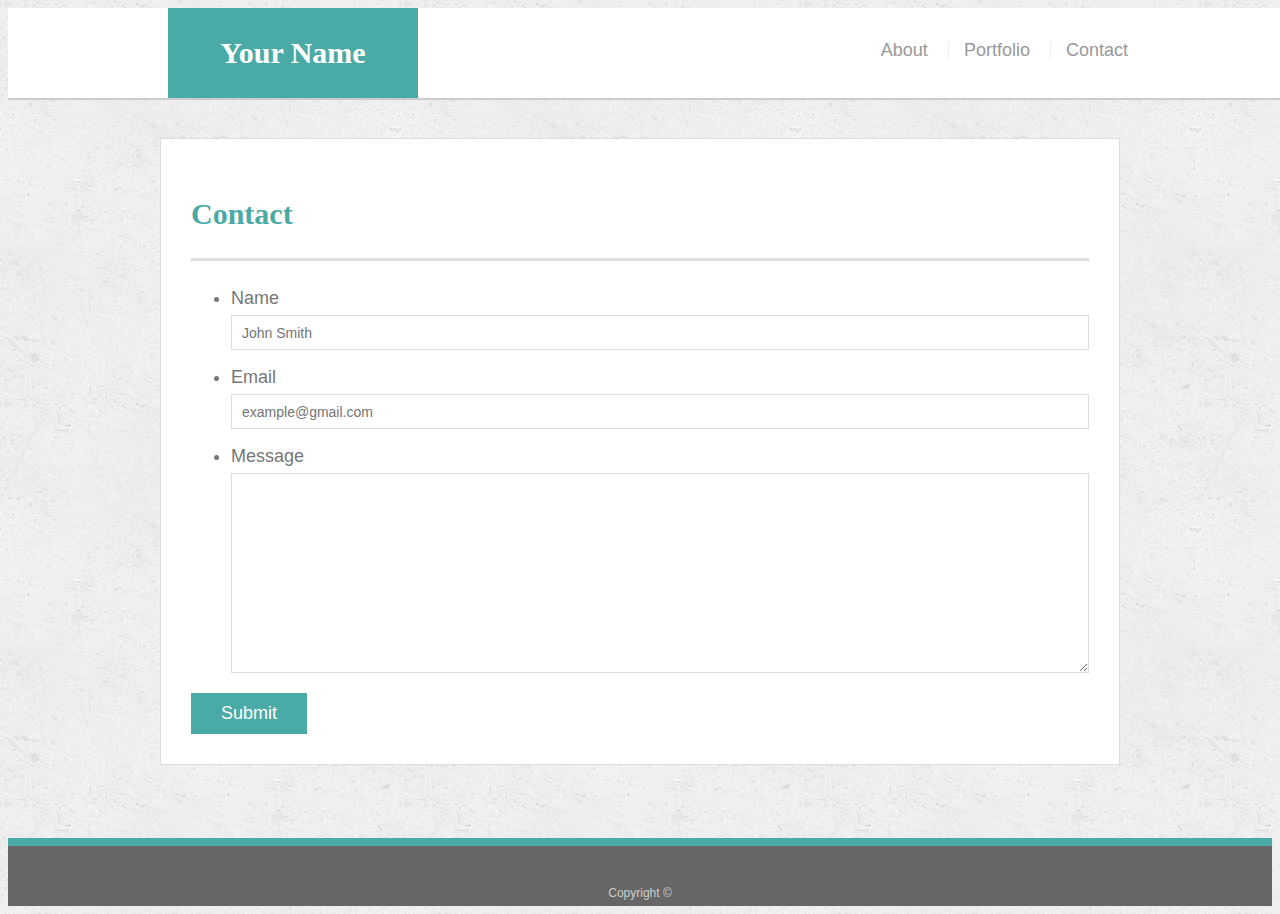
==== contact.html @ f51594d5 "Added basic portfolio files from last week's homework" ====
<!doctype html>
<html lang="en-us">

<head>
  <meta charset="UTF-8">
  <title>Contact | Your Name</title>
  <link rel="stylesheet" type="text/css" href="assets/css/style.css">
</head>

<body>

  <header id="masthead">
    <div class="container">
      <a href="index.html" id="logo">Your Name</a>
      <nav>
        <a href="index.html">About</a>
        <a href="portfolio.html">Portfolio</a>
        <a href="contact.html">Contact</a>
      </nav>
    </div>
  </header>

  <div id="main-container" class="container">
    <section class="main-section">
      <h1>Contact</h1>

      <form id="contact-form">
        <ul>
          <li>
            <label for="name">Name</label>
            <input type="text" id="name" name="name" placeholder="John Smith" required="required">
          </li>
          <li>
            <label for="email">Email</label>
            <input type="email" id="email" name="email" placeholder="example@gmail.com" required="required">
          </li>
          <li>
            <label for="message">Message</label>
            <textarea id="message" name="message" required="required"></textarea>
          </li>
        </ul>
        <input type="submit">
      </form>

    </section>

  </div>

  <footer>
    <div class="container">
      Copyright &copy; 
    </div>
  </footer>
</body>

</html>
---- assets/css/style.css ----
body {
  font-family: Arial, "Helvetica Neue", Helvetica, sans-serif;
  font-size: 18px;
  line-height: 34px;
  color: #777777;
  background: url("../images/concrete_seamless.png");
}

* {
  box-sizing: border-box;
}

/* general */

.container {
  width: 100%;
  max-width: 960px;
  margin: 0 auto;
  clear: both;
}

h1,
h2,
h3,
p {
  margin-bottom: 20px;
}

p:last-child {
  margin-bottom: 0;
}

h1,
h2,
h3 {
  font-family: Georgia, Times, "Times New Roman", serif;
  font-weight: 700;
  color: #4aaaa5;
}

h1 {
  padding-bottom: 20px;
  font-size: 30px;
  line-height: 49px;
  border-bottom: 3px solid #dddddd;
}

h2,
h3 {
  font-size: 22px;
}

/* header */

#masthead {
  position: fixed;
  z-index: 99;
  width: 100%;
  margin: 0 0 30px;
  overflow: auto;
  color: #ffffff;
  background: #ffffff;
  border-bottom: 2px solid #cccccc;
}

#logo {
  float: left;
  width: 250px;
  height: 90px;
  font-family: Georgia, Times, "Times New Roman", serif;
  font-size: 30px;
  font-weight: 700;
  line-height: 90px;
  color: #ffffff;
  text-align: center;
  text-decoration: none;
  background: #4aaaa5;
}

nav {
  float: right;
  margin-top: 25px;
}

nav a {
  display: inline-block;
  padding-left: 15px;
  margin-left: 15px;
  line-height: 18px;
  color: #999;
  text-decoration: none;
  border-left: 1px solid #efefef;
}

nav a:first-child {
  border-left: 0 none;
}

/* footer */

footer {
  padding: 30px 0;
  clear: both;
  font-size: 12px;
  color: #ffffff;
  color: #cccccc;
  text-align: center;
  background: #666666;
  border-top: 8px solid #4aaaa5;
  height: 50px;
}

h3, h2 {
  padding-bottom: 20px;
  margin-bottom: 15px;
  line-height: 22px;
  border-bottom: 2px solid #eeeeee;
}

/* main */

#main-container {
  padding-top: 130px;
  min-height: calc(100vh - 70px);
}

.main-section {
  float: left;
  width: 100%;
  max-width: 960px;
  padding: 30px;
  margin: 0 0 40px;
  background: #ffffff;
  border: 1px solid #dddddd;
}

/* portfolio page */

.work {
  position: relative;
  float: left;
  width: 274px;
  margin: 20px 0 25px;
  overflow: auto;
}

.work:nth-child(even) {
  margin-right: 40px;
}

.work img {
  width: 100%;
  border: 0 none;
  opacity: 0.8;
}

.work h3 {
  position: absolute;
  bottom: 20px;
  width: 100%;
  padding: 15px;
  margin-bottom: 0;
  font-weight: 300;
  line-height: 30px;
  color: #ffffff;
  text-align: center;
  background: #4aaaa5;
  border-bottom: 0;
}

.auth-image {
  float: left;
  width: 200px;
  height: auto;
  margin-top: 10px;
  margin-right: 25px;
}

/* contact page */

#contact-form ul {
  margin-bottom: 20px;
}

#contact-form li {
  margin-bottom: 10px;
}

label,
input[type=text],
input[type=email],
textarea {
  display: block;
  width: 100%;
}

input[type=text],
input[type=email],
textarea {
  height: 35px;
  padding: 0 10px;
  font-size: 14px;
  border: 1px solid #dddddd;
}

textarea {
  height: 200px;
}

input[type=submit] {
  padding: 10px 30px;
  font-size: 18px;
  color: #ffffff;
  cursor: pointer;
  background: #4aaaa5;
  border: 0 none;
}
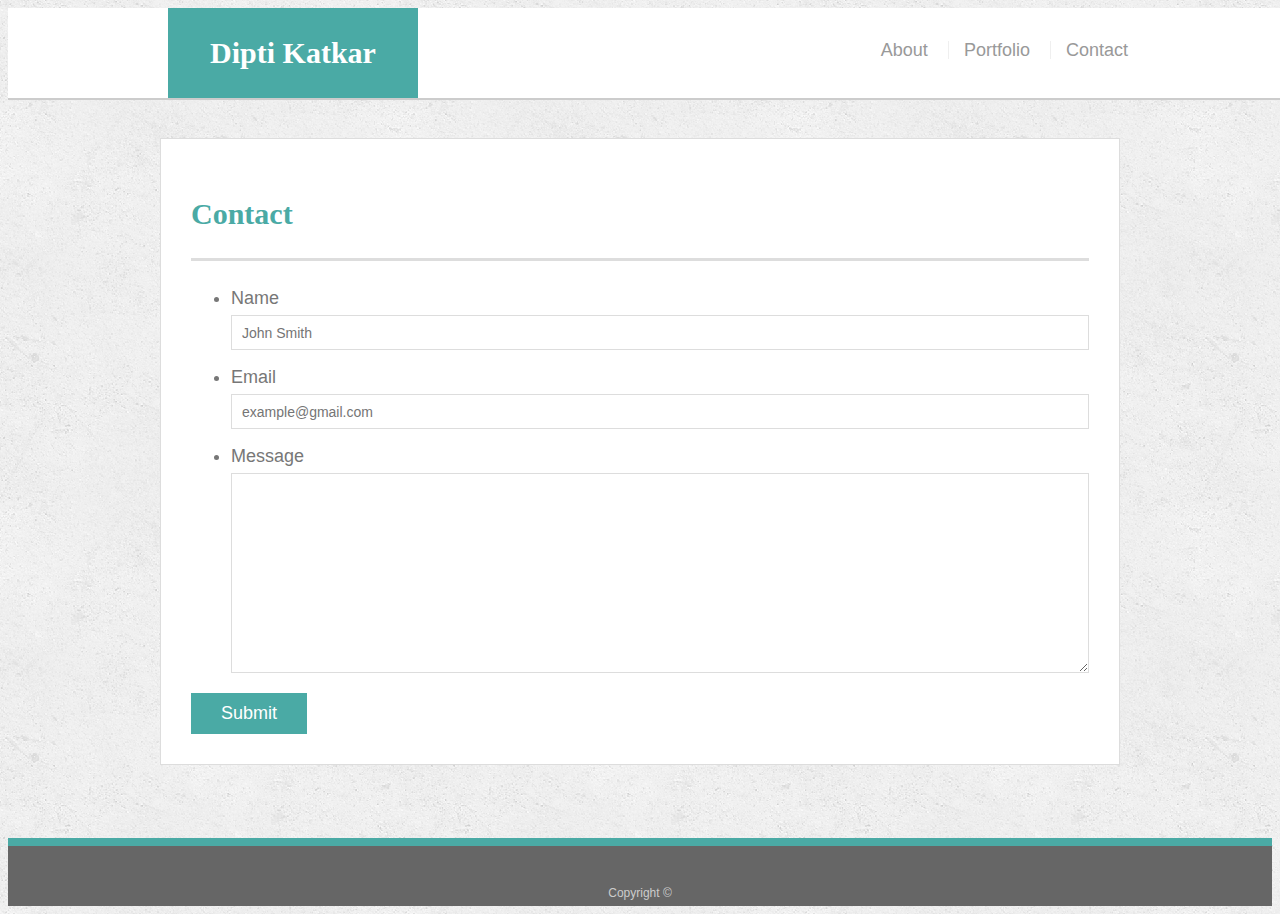
==== commit 29dc3c06: "Added absolute positioning to all screen sizes" ====
--- a/contact.html
+++ b/contact.html
@@ -5,13 +5,14 @@
   <meta charset="UTF-8">
   <title>Contact | Your Name</title>
   <link rel="stylesheet" type="text/css" href="assets/css/style.css">
+  <meta name="viewport" content="width=device-width, initial-scale=1.0">
 </head>
 
 <body>
 
   <header id="masthead">
     <div class="container">
-      <a href="index.html" id="logo">Your Name</a>
+      <a href="index.html" id="logo">Dipti Katkar</a>
       <nav>
         <a href="index.html">About</a>
         <a href="portfolio.html">Portfolio</a>
--- a/assets/css/style.css
+++ b/assets/css/style.css
@@ -215,3 +215,86 @@
   background: #4aaaa5;
   border: 0 none;
 }
+@media only screen and (max-width: 980px){
+  #masthead{
+    width: 100%;
+    position: absolute;
+    top: 0px;
+    left: 0px;
+  }
+  nav{
+    margin-right: 5%;
+  }
+  .main-section{
+    margin: 1% 2% 40px 2%;
+    width: 96%;
+    padding: 10px;
+  }
+
+
+
+}
+@media only screen and (max-width: 768px){
+  nav{
+    margin-right: 5%;
+  }
+  #masthead{
+    width: 100%;
+    position: absolute;
+    top: 0px;
+    left: 0px;
+  }
+  #logo{
+    margin-left: 2%;
+  }
+  .main-section{
+    margin: 1% 2% 40px 2%;
+    width: 96%;
+    padding: 10px;
+  }
+  .work{
+    width: 44%;
+    margin: 20px 2% 25px 2%;
+  }
+
+}
+@media only screen and (max-width: 640px){
+  body{
+    text-decoration: none;
+  }
+  #logo{
+    width: 100%;
+    position: relative;
+    margin-left:0px;
+  }
+  nav{
+    width: 100%;
+    text-align: center;
+    margin-top: 10px;
+    margin-bottom: 10px;
+  }
+  #main-container{
+    padding-top: 160px; 
+  }
+  .main-section{
+    padding: 30px;
+    width: 96%;
+    margin: 1% 2% 40px 2%;
+  }
+  .work{
+    width: 96%;
+    margin: 20px 2% 25px 2%;
+  }
+  #masthead{
+    position: absolute;
+    top: 0px;
+    left: 0px;
+  }
+  form{
+    width: 96%;
+    list-style-type: none;
+    text-decoration: none;  
+  }
+
+}
+
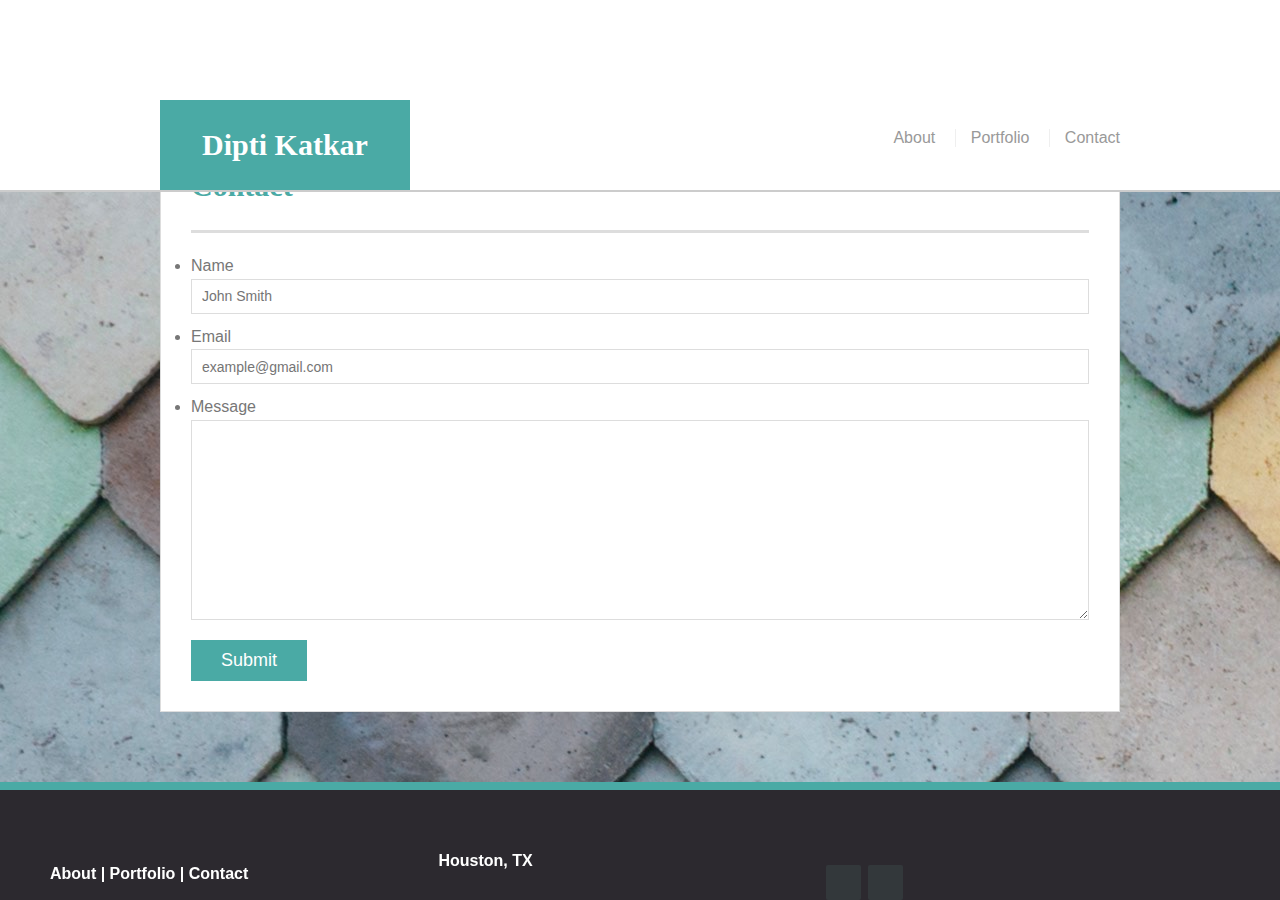
==== commit 582e54b2: "Added projects on portfolio page" ====
--- a/contact.html
+++ b/contact.html
@@ -47,11 +47,32 @@
 
   </div>
 
-  <footer>
-    <div class="container">
-      Copyright &copy; 
-    </div>
-  </footer>
+  <footer class="footer-distributed">
+
+      <div class="footer-left">
+  
+        <p class="footer-links">
+          <a href="index.html">About</a>
+          |
+          <a href="portfolio.html">Portfolio</a>
+          |
+          <a href="contact.html">Contact</a>
+        </p>
+      </div>
+  
+      <div class="footer-center">
+        <div>
+          <i class="fa fa-map-marker"></i>
+            <p>Houston, TX</p>
+        </div>
+      </div>
+      <div class="footer-right">
+        <div class="footer-icons">
+          <a href="https://www.linkedin.com/in/diptikatkar/"><i class="fa fa-linkedin"></i></a>
+          <a href="https://github.com/dkaj1990"><i class="fa fa-github"></i></a>
+        </div>
+      </div>
+    </footer>
 </body>
 
 </html>
--- a/assets/css/style.css
+++ b/assets/css/style.css
@@ -3,7 +3,11 @@
   font-size: 18px;
   line-height: 34px;
   color: #777777;
-  background: url("../images/concrete_seamless.png");
+  
+  background-image: url('../images/scales.jpg');
+ 
+  width: 100%;
+  
 }
 
 * {
@@ -298,3 +302,224 @@
 
 }
 
+@import url('http://fonts.googleapis.com/css?family=Open+Sans:400,700');
+
+*{
+	padding:0;
+	margin:0;
+}
+
+html{
+	background-color: #eaf0f2;
+}
+
+body{
+	font:16px/1.6 Arial,  sans-serif;
+}
+
+header{
+	text-align: center;
+	padding-top: 100px;
+	margin-bottom:190px;
+}
+
+header h1{
+	font: normal 32px/1.5 'Open Sans', sans-serif;
+	color: #3F71AE;
+	padding-bottom: 16px;
+}
+
+header h2{
+	color: #F05283;
+}
+
+header span{
+	color: #3F71EA;
+}
+
+
+/* The footer is fixed to the bottom of the page */
+
+footer{
+	position: fixed;
+	bottom: 0;
+}
+
+@media (max-height:800px){
+	footer { position: static; }
+	header { padding-top:40px; }
+}
+
+
+.footer-distributed{
+	background-color: #2c292f;
+	box-sizing: border-box;
+	width: 100%;
+	text-align: left;
+	font: bold 16px sans-serif;
+	padding: 50px 50px 60px 50px;
+	margin-top: 80px;
+}
+
+.footer-distributed .footer-left,
+.footer-distributed .footer-center,
+.footer-distributed .footer-right{
+	display: inline-block;
+	vertical-align: top;
+}
+
+/* Footer left */
+
+.footer-distributed .footer-left{
+	width: 30%;
+}
+
+.footer-distributed h3{
+	color:  #ffffff;
+	font: normal 36px 'Cookie', cursive;
+	margin: 0;
+}
+
+/* The company logo */
+
+.footer-distributed .footer-left img{
+	width: 30%;
+}
+
+.footer-distributed h3 span{
+	color:  #e0ac1c;
+}
+
+/* Footer links */
+
+.footer-distributed .footer-links{
+	color:  #ffffff;
+	margin: 20px 0 12px;
+}
+
+.footer-distributed .footer-links a{
+	display:inline-block;
+	line-height: 1.8;
+	text-decoration: none;
+	color:  inherit;
+}
+
+.footer-distributed .footer-company-name{
+	color:  #8f9296;
+	font-size: 14px;
+	font-weight: normal;
+	margin: 0;
+}
+
+/* Footer Center */
+
+.footer-distributed .footer-center{
+	width: 35%;
+}
+
+
+.footer-distributed .footer-center i{
+	background-color:  #33383b;
+	color: #ffffff;
+	font-size: 25px;
+	width: 38px;
+	height: 38px;
+	border-radius: 50%;
+	text-align: center;
+	line-height: 42px;
+	margin: 10px 15px;
+	vertical-align: middle;
+}
+
+.footer-distributed .footer-center i.fa-envelope{
+	font-size: 17px;
+	line-height: 38px;
+}
+
+.footer-distributed .footer-center p{
+	display: inline-block;
+	color: #ffffff;
+	vertical-align: middle;
+	margin:0;
+}
+
+.footer-distributed .footer-center p span{
+	display:block;
+	font-weight: normal;
+	font-size:14px;
+	line-height:2;
+}
+
+.footer-distributed .footer-center p a{
+	color:  #e0ac1c;
+	text-decoration: none;;
+}
+
+
+/* Footer Right */
+
+.footer-distributed .footer-right{
+	width: 30%;
+}
+
+.footer-distributed .footer-company-about{
+	line-height: 20px;
+	color:  #92999f;
+	font-size: 13px;
+	font-weight: normal;
+	margin: 0;
+}
+
+.footer-distributed .footer-company-about span{
+	display: block;
+	color:  #ffffff;
+	font-size: 18px;
+	font-weight: bold;
+	margin-bottom: 20px;
+}
+
+.footer-distributed .footer-icons{
+	margin-top: 25px;
+}
+
+.footer-distributed .footer-icons a{
+	display: inline-block;
+	width: 35px;
+	height: 35px;
+	cursor: pointer;
+	background-color:  #33383b;
+	border-radius: 2px;
+
+	font-size: 20px;
+	color: #ffffff;
+	text-align: center;
+	line-height: 35px;
+
+	margin-right: 3px;
+	margin-bottom: 5px;
+}
+
+/* Here is the code for Responsive Footer */
+/* You can remove below code if you don't want Footer to be responsive */
+
+
+@media (max-width: 880px) {
+
+	.footer-distributed .footer-left,
+	.footer-distributed .footer-center,
+	.footer-distributed .footer-right{
+		display: block;
+		width: 100%;
+		margin-bottom: 40px;
+		text-align: center;
+	}
+
+	.footer-distributed .footer-center i{
+		margin-left: 0;
+	}
+
+}
+
+.footer-icons{
+  padding-bottom: 20px;
+}